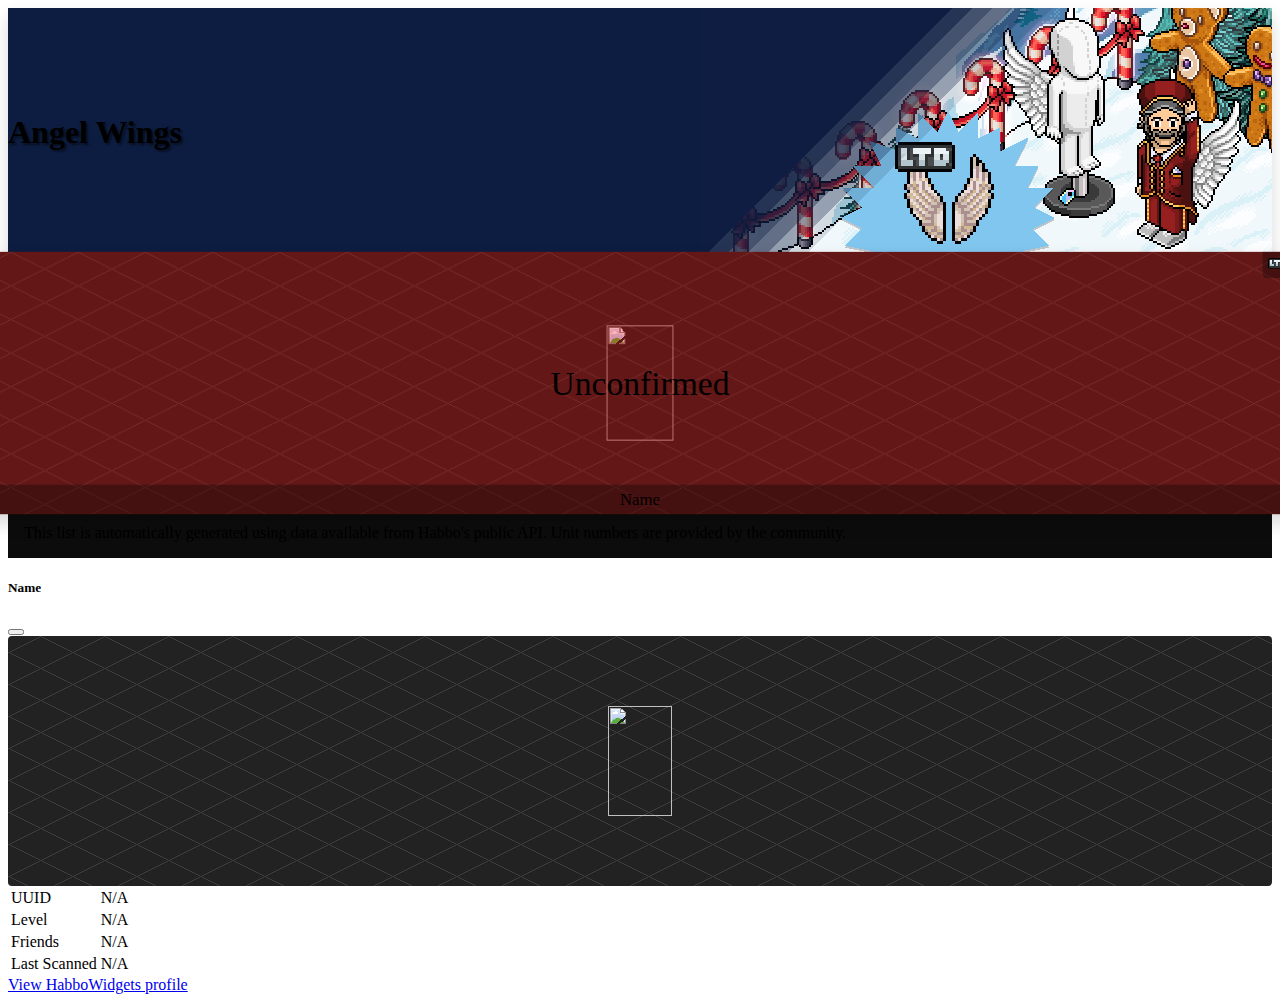
==== angel-wings/index.html @ b9453c74 "Added advanced profile cards" ====
<!doctype html>
<html lang="en">
<head>
  <meta charset="utf-8">
  <meta name="viewport" content="width=device-width, initial-scale=1">

  <meta property="og:title" content="Angel Wings LTD Bind List" />
  <meta property="og:description" content="Angel Wings is a Limited Edition Rare that was released as part of the Ski Resort campaign. It is Habbo's first ever clothing LTD." />
  <meta property="og:url" content="https://intiumbuta.github.io/angel-wings/" />
  <meta property="og:image" content="https://intiumbuta.github.io/angel-wings/promo_header.png" />
  <meta property="og:image:type" content="image/png" />
  <meta property="og:image:width" content="570" />
  <meta property="og:image:height" content="300" />

  <link rel="icon" type="image/png" href="favicon.png" />

  <link href="https://cdn.jsdelivr.net/npm/bootstrap-dark-5@1.1.3/dist/css/bootstrap-night.min.css" rel="stylesheet">
  <link href="css/main.css" rel="stylesheet" />

  <title>Angel Wings LTD Bind List</title>
</head>
<body>

  <div id="site-header">
    <div class="container">
      <h1 class="fw-bold">Angel Wings</h1>
      <h5 class="text-muted my-3" id="site-confirmed-binds-header"></h5>
      <span id="site-last-updated"></span>
    </div>
  </div>


  <div class="container my-5">
    <div class="row row-cols-1 row-cols-md-4 g-4" id="site-bind-row">
      <div class="col d-none" id="site-bind-card">
        <div class="card" id="site-bind-card-card" data-bs-toggle="modal" data-bs-target="#site-profile-modal">
          <div id="site-bind-card-unconfirmed" class="d-none">Unconfirmed</div>
          <div class="site-bind-card-avatar-image">
            <img src="https://imager.habboon.pw/?figure=hr-100-undefined-.hd-180-7-61.ch-210-66-.lg-270-82-.sh-290-80-&direction=2&head_direction=2&action=gesture=nrm&&size=b" loading="lazy" id="site-bind-card-avatar-image" />
          </div>

          <div class="site-bind-card-habbo-name">
            <span id="site-bind-card-habbo-name">Name</span>
          </div>
          <div class="site-bind-card-unit-number d-none">
            <img src="ltd_icon.png" />
            <span id="site-bind-card-unit-number">0</span>
          </div>
        </div>
      </div>
    </div>
  </div>

  <div id="site-disclaimer">
    <div class="container">
      This list is automatically generated using data available from Habbo's public API. Unit numbers are provided by the community.
    </div>
  </div>

  <div class="modal" tabindex="-1" id="site-profile-modal">
    <div class="modal-dialog">
      <div class="modal-content">
        <div class="modal-header">
          <h5 class="modal-title" id="site-profile-modal-title-habbo-name">Name</h5>
          <button type="button" class="btn-close" data-bs-dismiss="modal" aria-label="Close"></button>
        </div>
        <div class="site-bind-card-avatar-image">
          <img id="site-profile-modal-avatarimage" src="https://imager.habboon.pw/?figure=hr-100-undefined-.hd-180-7-61.ch-210-66-.lg-270-82-.sh-290-80-&direction=2&head_direction=2&action=gesture=nrm&&size=b" />
        </div>
        <table class="table table-striped table-hover my-0">
          <tbody>
            <tr>
              <td>UUID</td>
              <td id="site-profile-modal-uuid">N/A</td>
            </tr>
            <tr>
              <td>Level</td>
              <td id="site-profile-modal-level">N/A</td>
            </tr>
            <tr>
              <td>Friends</td>
              <td id="site-profile-modal-friends">N/A</td>
            </tr>
            <tr>
              <td>Last Scanned</td>
              <td id="site-profile-modal-last-scan">N/A</td>
            </tr>
          </tbody>
        </table>
        <a class="btn btn-primary w-100" href="https://www.habbowidgets.com/" target="_blank" id="site-profile-modal-hw-link">View HabboWidgets profile</a>
      </div>
    </div>
  </div>

  <script src="https://cdn.jsdelivr.net/npm/@popperjs/core@2.11.6/dist/umd/popper.min.js" integrity="sha384-oBqDVmMz9ATKxIep9tiCxS/Z9fNfEXiDAYTujMAeBAsjFuCZSmKbSSUnQlmh/jp3" crossorigin="anonymous"></script>
  <script src="https://cdn.jsdelivr.net/npm/bootstrap@5.2.3/dist/js/bootstrap.min.js" integrity="sha384-cuYeSxntonz0PPNlHhBs68uyIAVpIIOZZ5JqeqvYYIcEL727kskC66kF92t6Xl2V" crossorigin="anonymous"></script>
  <script type="text/javascript" src="https://intiumbuta.github.io/angel-wings-data/data.json"></script>
  <script type="text/javascript" src="site.js"></script>
</body>
</html>
---- angel-wings/css/main.css ----
#site-header {
  background-color: #0d1d41;
  background-image: url("../promo_header.png");
  background-repeat: no-repeat;
  background-position: right bottom;
  height: 250px;
  image-rendering: pixelated;
  text-shadow: 2px 2px 2px rgba(0, 0, 0, 0.5);
  box-shadow: 0 .5rem 1rem rgba(0,0,0,.15)!important;
  display: flex;
  align-items: center;
}

#site-disclaimer {
  background-color: #0c0c0c;
  padding: 1rem;
}

#site-bind-row .card {
  transition: all .2s ease-in-out;
  box-shadow: 0 .5rem 1rem rgba(0,0,0,.15)!important;
  cursor: pointer;
}

#site-bind-row .card:hover {
  transform: scale(1.05)
}


.site-bind-card-avatar-image {
  background: url('../floor_bg.png');
  display: flex;
  justify-content: center;
  align-items: center;
  height: 250px;
  -webkit-border-radius: .25rem;
  -moz-border-radius: .25rem;
  border-radius: .25rem;
}

.site-bind-card-avatar-image > img {
  image-rendering: pixelated;
  width: 64px;
  height: 110px;
}

.site-bind-card-unit-number {
  position: absolute;
  top: 0;
  right: 0;
  background-color: rgba(0, 0, 0, 0.3);
  padding: 0.3rem;
  font-size: 0.8em;
  -webkit-border-top-right-radius: .25rem;
  -webkit-border-bottom-left-radius: .25rem;
  -moz-border-radius-topright: .25rem;
  -moz-border-radius-bottomleft: .25rem;
  border-top-right-radius: .25rem;
  border-bottom-left-radius: .25rem;
  image-rendering: pixelated
}

.site-bind-card-habbo-name {
  position: absolute;
  bottom: 0;
  right: 0;
  left: 0;
  background-color: rgba(0, 0, 0, 0.3);
  padding: 0.3rem;
  -webkit-border-bottom-right-radius: .25rem;
  -webkit-border-bottom-left-radius: .25rem;
  -moz-border-radius-bottomright: .25rem;
  -moz-border-radius-bottomleft: .25rem;
  border-bottom-right-radius: .25rem;
  border-bottom-left-radius: .25rem;
  text-align: center;
}

#site-bind-card-unconfirmed {
  background-color: rgba(255, 0, 0, 0.3);
  position: absolute;
  display: flex;
  align-items: center;
  justify-content: center;
  font-size: 2em;
  text-align: center;
  top: 0;
  right: 0;
  bottom: 0;
  left: 0;
}
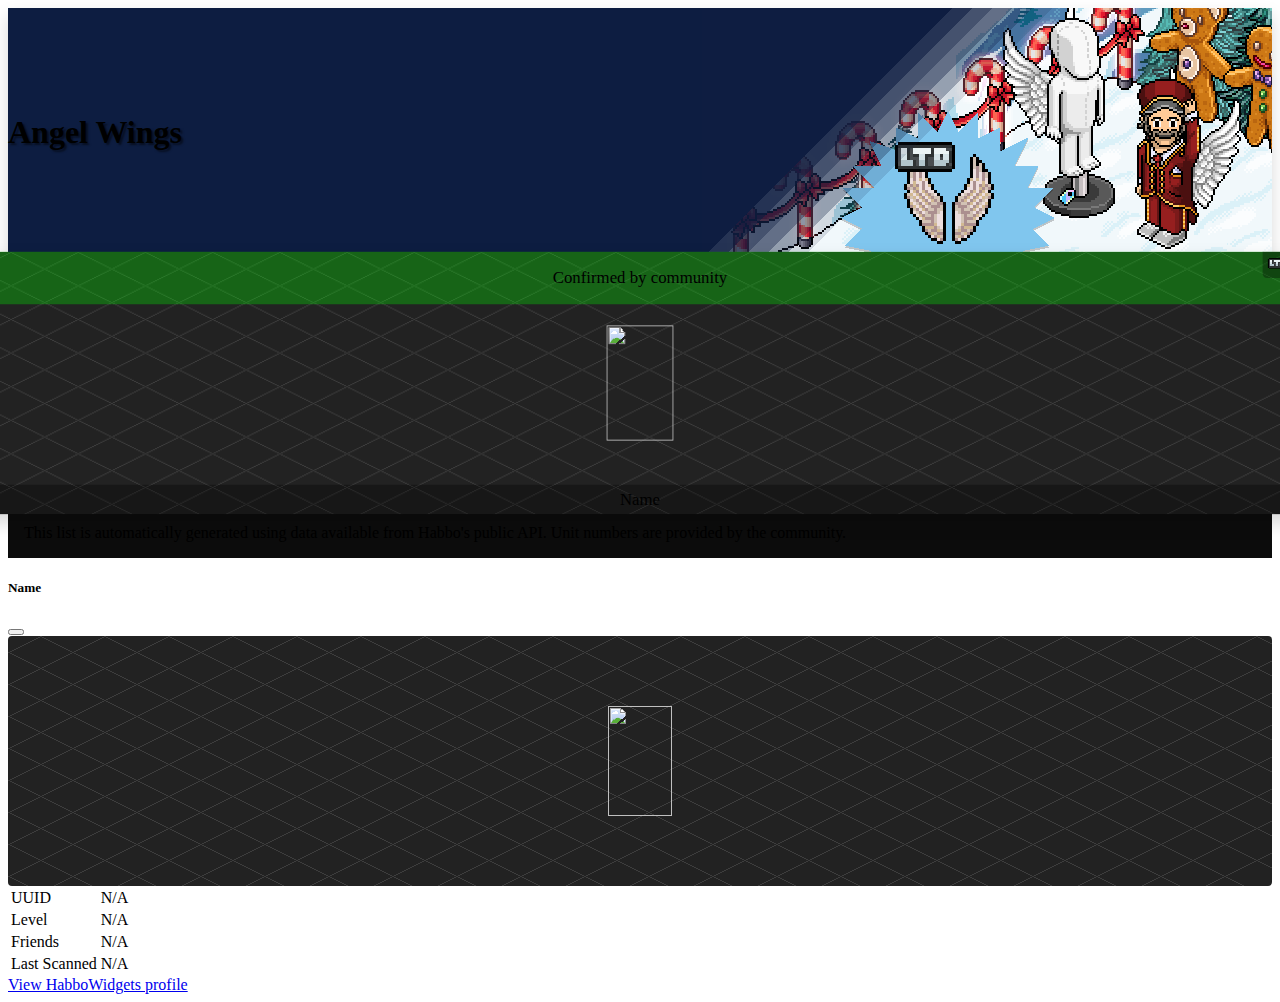
==== commit 9e5d9251: "Changed unconfirmed to confirmed by community" ====
--- a/angel-wings/index.html
+++ b/angel-wings/index.html
@@ -34,7 +34,7 @@
     <div class="row row-cols-1 row-cols-md-4 g-4" id="site-bind-row">
       <div class="col d-none" id="site-bind-card">
         <div class="card" id="site-bind-card-card" data-bs-toggle="modal" data-bs-target="#site-profile-modal">
-          <div id="site-bind-card-unconfirmed" class="d-none">Unconfirmed</div>
+          <div id="site-bind-card-community-confirmed" class="d-none">Confirmed by community</div>
           <div class="site-bind-card-avatar-image">
             <img src="https://imager.habboon.pw/?figure=hr-100-undefined-.hd-180-7-61.ch-210-66-.lg-270-82-.sh-290-80-&direction=2&head_direction=2&action=gesture=nrm&&size=b" loading="lazy" id="site-bind-card-avatar-image" />
           </div>
--- a/angel-wings/css/main.css
+++ b/angel-wings/css/main.css
@@ -76,13 +76,13 @@
   text-align: center;
 }
 
-#site-bind-card-unconfirmed {
-  background-color: rgba(255, 0, 0, 0.3);
+#site-bind-card-community-confirmed {
+  background-color: rgba(0, 255, 0, 0.3);
   position: absolute;
   display: flex;
   align-items: center;
   justify-content: center;
-  font-size: 2em;
+  height: 50px;
   text-align: center;
   top: 0;
   right: 0;
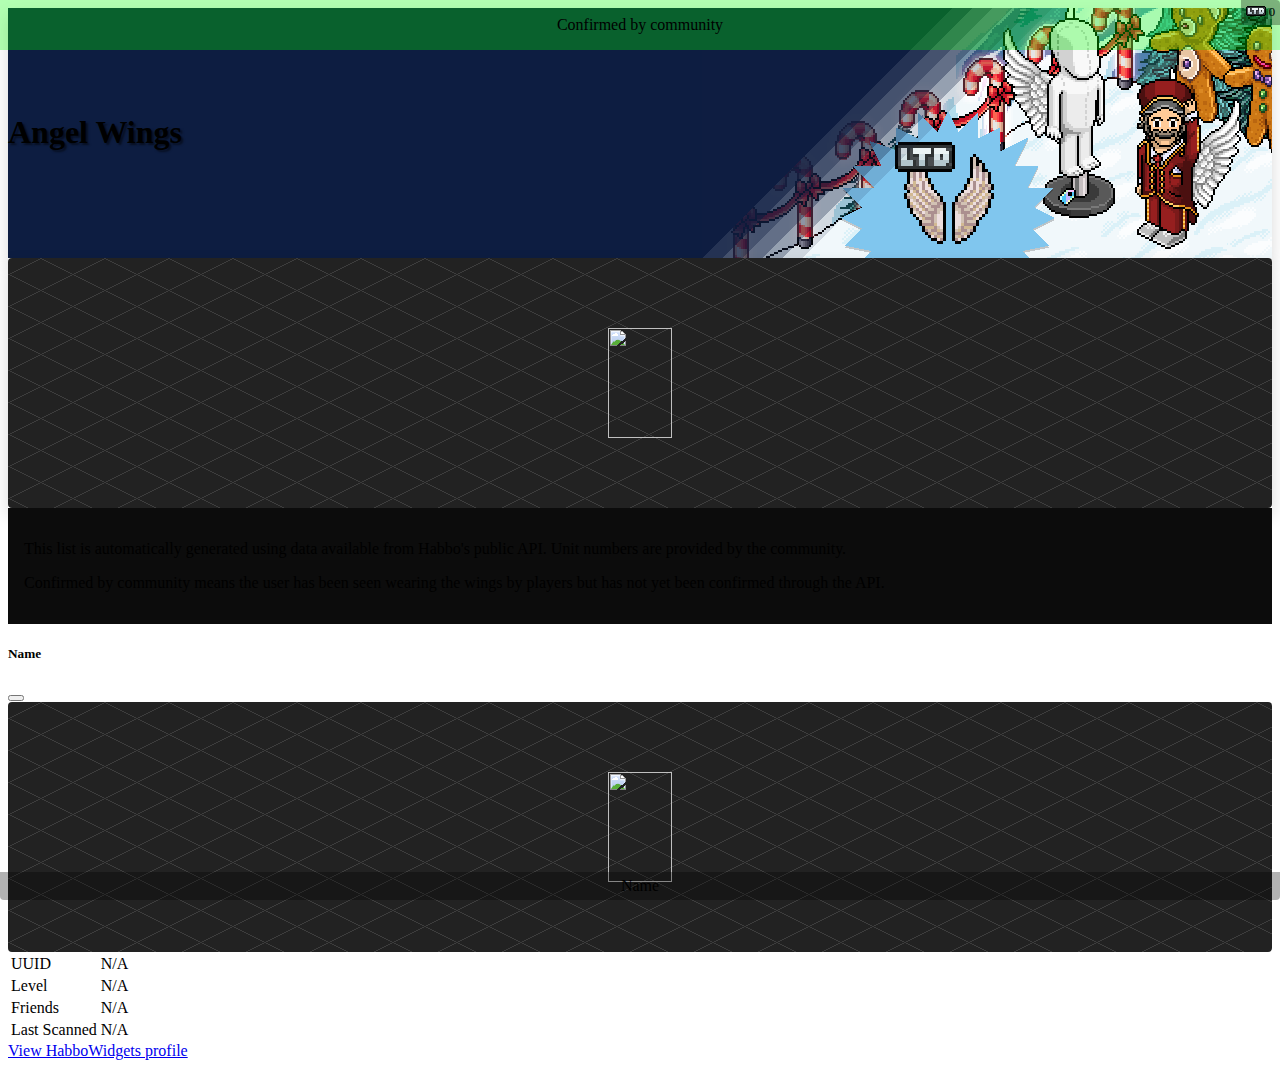
==== commit 2aaac83d: "Changed unconfirmed to confirmed by community" ====
--- a/angel-wings/index.html
+++ b/angel-wings/index.html
@@ -53,7 +53,8 @@
 
   <div id="site-disclaimer">
     <div class="container">
-      This list is automatically generated using data available from Habbo's public API. Unit numbers are provided by the community.
+      <p>This list is automatically generated using data available from Habbo's public API. Unit numbers are provided by the community.</p>
+      <p class="text-muted small">Confirmed by community means the user has been seen wearing the wings by players but has not yet been confirmed through the API.</p>
     </div>
   </div>
 
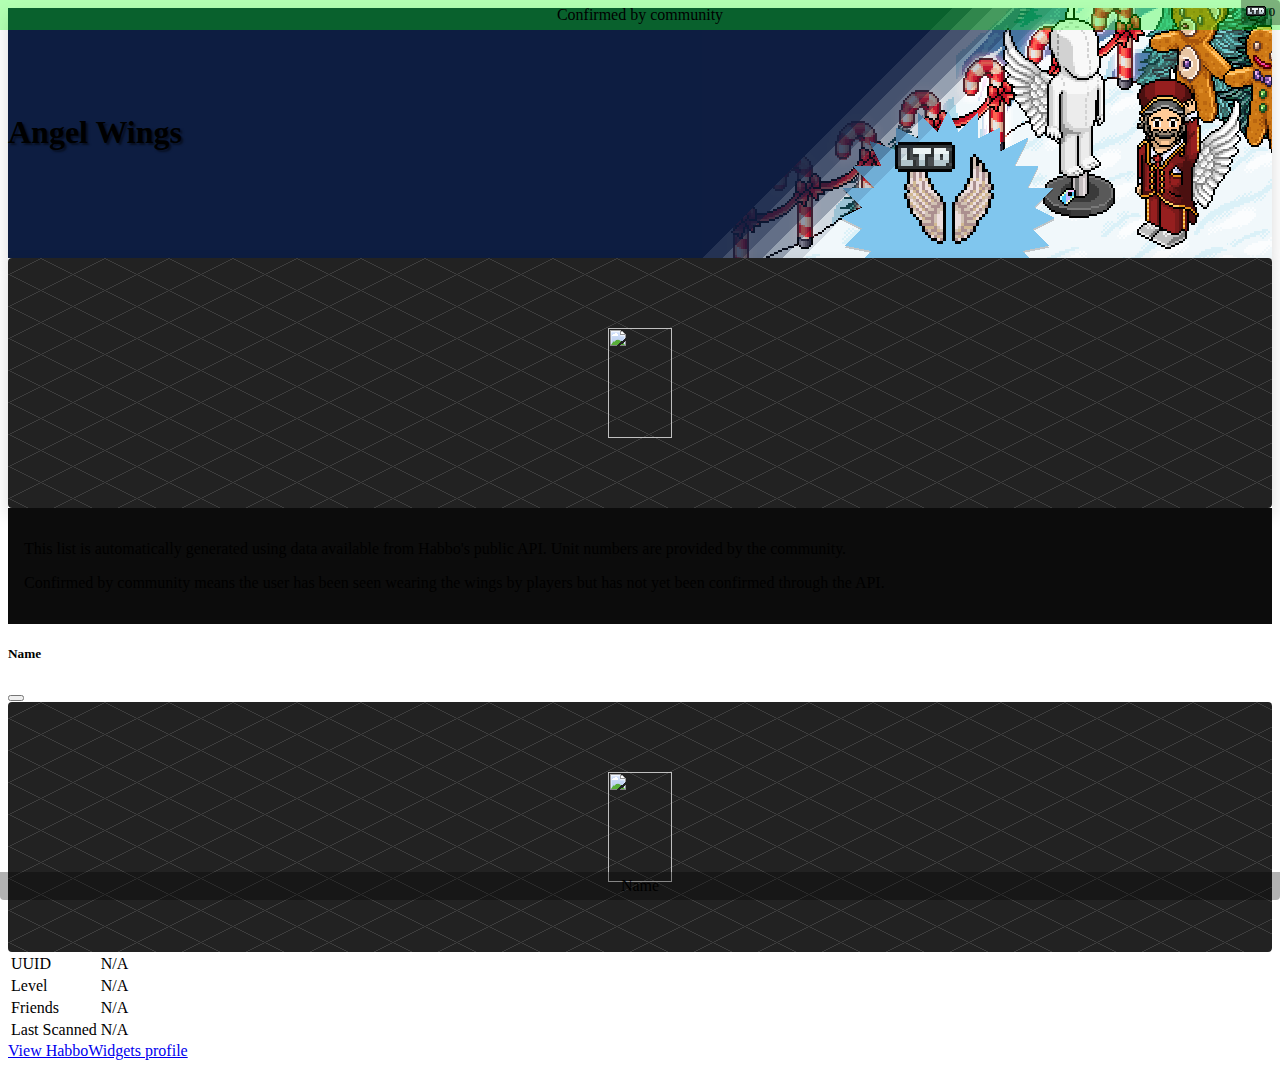
==== commit 689fd00d: "Cleanup" ====
--- a/angel-wings/index.html
+++ b/angel-wings/index.html
@@ -34,7 +34,7 @@
     <div class="row row-cols-1 row-cols-md-4 g-4" id="site-bind-row">
       <div class="col d-none" id="site-bind-card">
         <div class="card" id="site-bind-card-card" data-bs-toggle="modal" data-bs-target="#site-profile-modal">
-          <div id="site-bind-card-community-confirmed" class="d-none">Confirmed by community</div>
+          <div id="site-bind-card-community-confirmed" class="d-none rounded-top">Confirmed by community</div>
           <div class="site-bind-card-avatar-image">
             <img src="https://imager.habboon.pw/?figure=hr-100-undefined-.hd-180-7-61.ch-210-66-.lg-270-82-.sh-290-80-&direction=2&head_direction=2&action=gesture=nrm&&size=b" loading="lazy" id="site-bind-card-avatar-image" />
           </div>
@@ -88,12 +88,11 @@
             </tr>
           </tbody>
         </table>
-        <a class="btn btn-primary w-100" href="https://www.habbowidgets.com/" target="_blank" id="site-profile-modal-hw-link">View HabboWidgets profile</a>
+        <a class="btn btn-primary w-100 rounded-0 rounded-bottom" href="https://www.habbowidgets.com/" target="_blank" id="site-profile-modal-hw-link">View HabboWidgets profile</a>
       </div>
     </div>
   </div>
 
-  <script src="https://cdn.jsdelivr.net/npm/@popperjs/core@2.11.6/dist/umd/popper.min.js" integrity="sha384-oBqDVmMz9ATKxIep9tiCxS/Z9fNfEXiDAYTujMAeBAsjFuCZSmKbSSUnQlmh/jp3" crossorigin="anonymous"></script>
   <script src="https://cdn.jsdelivr.net/npm/bootstrap@5.2.3/dist/js/bootstrap.min.js" integrity="sha384-cuYeSxntonz0PPNlHhBs68uyIAVpIIOZZ5JqeqvYYIcEL727kskC66kF92t6Xl2V" crossorigin="anonymous"></script>
   <script type="text/javascript" src="https://intiumbuta.github.io/angel-wings-data/data.json"></script>
   <script type="text/javascript" src="site.js"></script>
--- a/angel-wings/css/main.css
+++ b/angel-wings/css/main.css
@@ -82,7 +82,7 @@
   display: flex;
   align-items: center;
   justify-content: center;
-  height: 50px;
+  height: 30px;
   text-align: center;
   top: 0;
   right: 0;
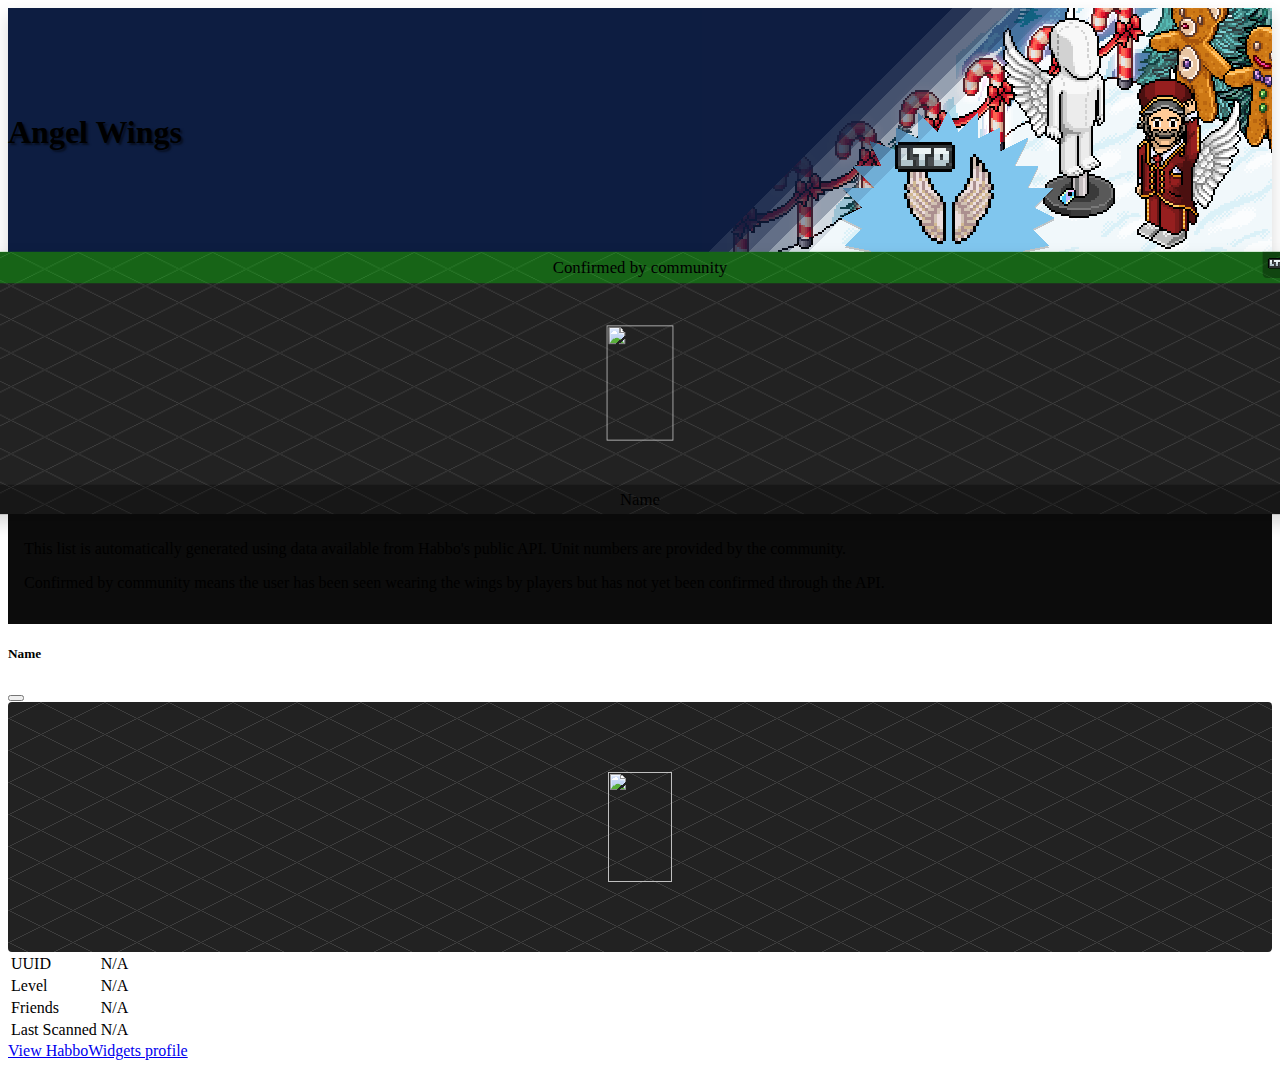
==== commit eb1659da: "Added images folder" ====
--- a/angel-wings/index.html
+++ b/angel-wings/index.html
@@ -7,12 +7,12 @@
   <meta property="og:title" content="Angel Wings LTD Bind List" />
   <meta property="og:description" content="Angel Wings is a Limited Edition Rare that was released as part of the Ski Resort campaign. It is Habbo's first ever clothing LTD." />
   <meta property="og:url" content="https://intiumbuta.github.io/angel-wings/" />
-  <meta property="og:image" content="https://intiumbuta.github.io/angel-wings/promo_header.png" />
+  <meta property="og:image" content="https://intiumbuta.github.io/angel-wings/images/promo_header_enlarged.png" />
   <meta property="og:image:type" content="image/png" />
-  <meta property="og:image:width" content="570" />
-  <meta property="og:image:height" content="300" />
+  <meta property="og:image:width" content="1200" />
+  <meta property="og:image:height" content="600" />
 
-  <link rel="icon" type="image/png" href="favicon.png" />
+  <link rel="icon" type="image/png" href="images/favicon.png" />
 
   <link href="https://cdn.jsdelivr.net/npm/bootstrap-dark-5@1.1.3/dist/css/bootstrap-night.min.css" rel="stylesheet">
   <link href="css/main.css" rel="stylesheet" />
@@ -43,7 +43,7 @@
             <span id="site-bind-card-habbo-name">Name</span>
           </div>
           <div class="site-bind-card-unit-number d-none">
-            <img src="ltd_icon.png" />
+            <img src="images/ltd_icon.png" />
             <span id="site-bind-card-unit-number">0</span>
           </div>
         </div>
--- a/angel-wings/css/main.css
+++ b/angel-wings/css/main.css
@@ -1,6 +1,6 @@
 #site-header {
   background-color: #0d1d41;
-  background-image: url("../promo_header.png");
+  background-image: url("../images/promo_header.png");
   background-repeat: no-repeat;
   background-position: right bottom;
   height: 250px;
@@ -28,7 +28,7 @@
 
 
 .site-bind-card-avatar-image {
-  background: url('../floor_bg.png');
+  background: url('../images/floor_bg.png');
   display: flex;
   justify-content: center;
   align-items: center;
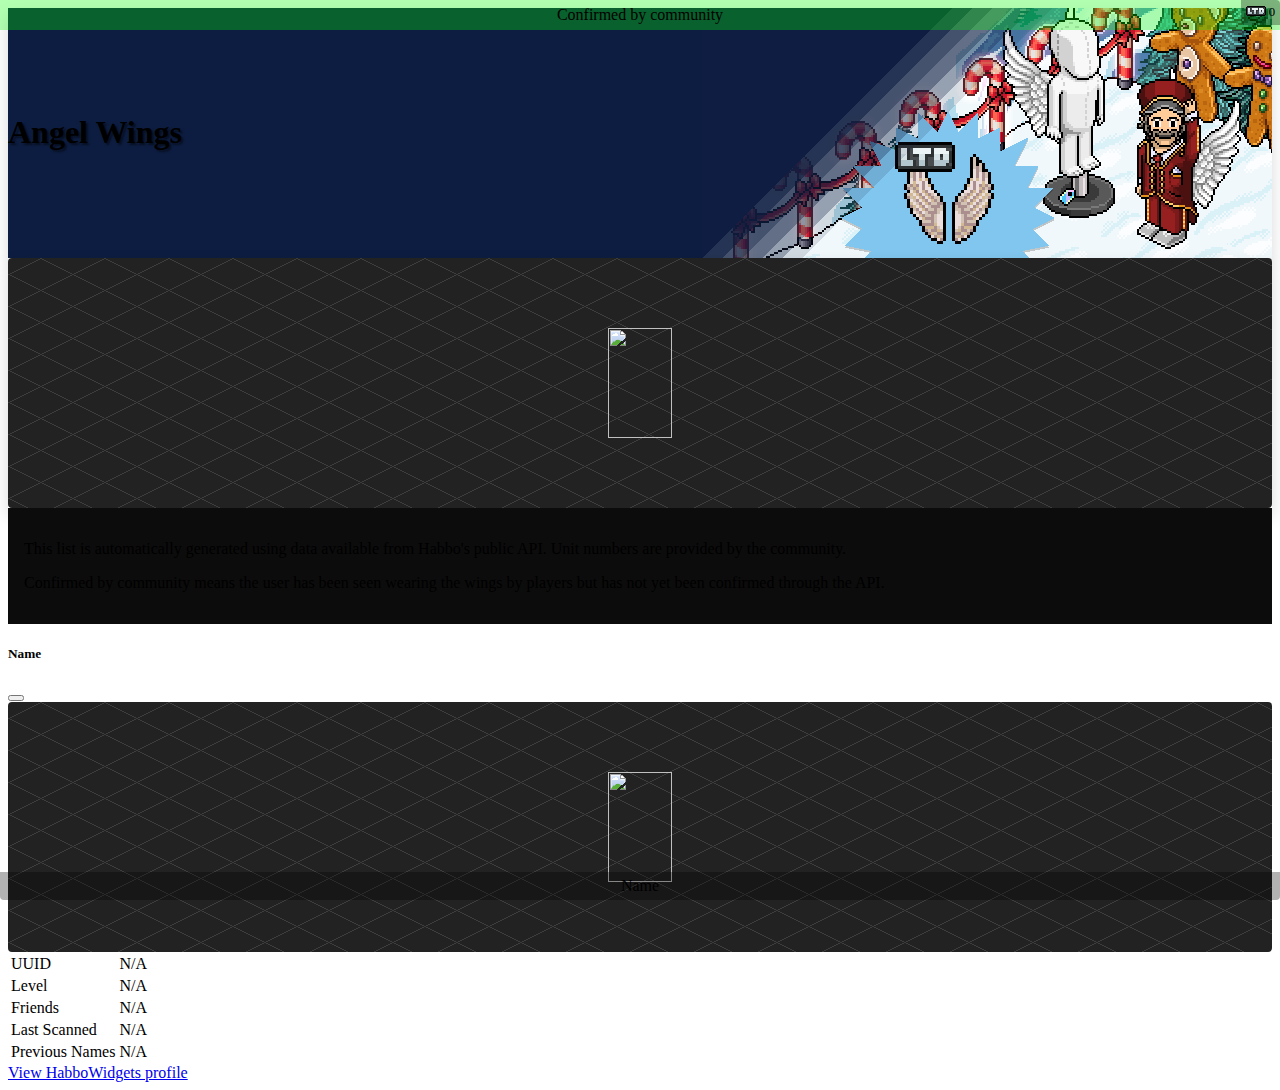
==== commit fb8badfe: "Add previous names" ====
--- a/angel-wings/index.html
+++ b/angel-wings/index.html
@@ -7,10 +7,17 @@
   <meta property="og:title" content="Angel Wings LTD Bind List" />
   <meta property="og:description" content="Angel Wings is a Limited Edition Rare that was released as part of the Ski Resort campaign. It is Habbo's first ever clothing LTD." />
   <meta property="og:url" content="https://intiumbuta.github.io/angel-wings/" />
-  <meta property="og:image" content="https://intiumbuta.github.io/angel-wings/images/promo_header_enlarged.png" />
+  <meta property="og:image" content="https://intiumbuta.github.io/angel-wings/images/promo_header.png" />
   <meta property="og:image:type" content="image/png" />
-  <meta property="og:image:width" content="1200" />
-  <meta property="og:image:height" content="600" />
+  <meta property="og:image:width" content="570" />
+  <meta property="og:image:height" content="300" />
+
+  <meta name="twitter:site" content="Angel Wings LTD">
+  <meta name="twitter:title" content="Angel Wings LTD Bind List">
+  <meta name="twitter:description" content="Angel Wings is a Limited Edition Rare that was released as part of the Ski Resort campaign. It is Habbo's first ever clothing LTD.">
+  <meta name="twitter:card" content="summary_large_image">
+  <meta name="twitter:image:src" content="https://intiumbuta.github.io/angel-wings/images/promo_header_enlarged.png">
+  <meta name="theme-color" content="#0d1d41">
 
   <link rel="icon" type="image/png" href="images/favicon.png" />
 
@@ -86,6 +93,10 @@
               <td>Last Scanned</td>
               <td id="site-profile-modal-last-scan">N/A</td>
             </tr>
+            <tr>
+              <td>Previous Names</td>
+              <td id="site-profile-modal-previous-names">N/A</td>
+            </tr>
           </tbody>
         </table>
         <a class="btn btn-primary w-100 rounded-0 rounded-bottom" href="https://www.habbowidgets.com/" target="_blank" id="site-profile-modal-hw-link">View HabboWidgets profile</a>
